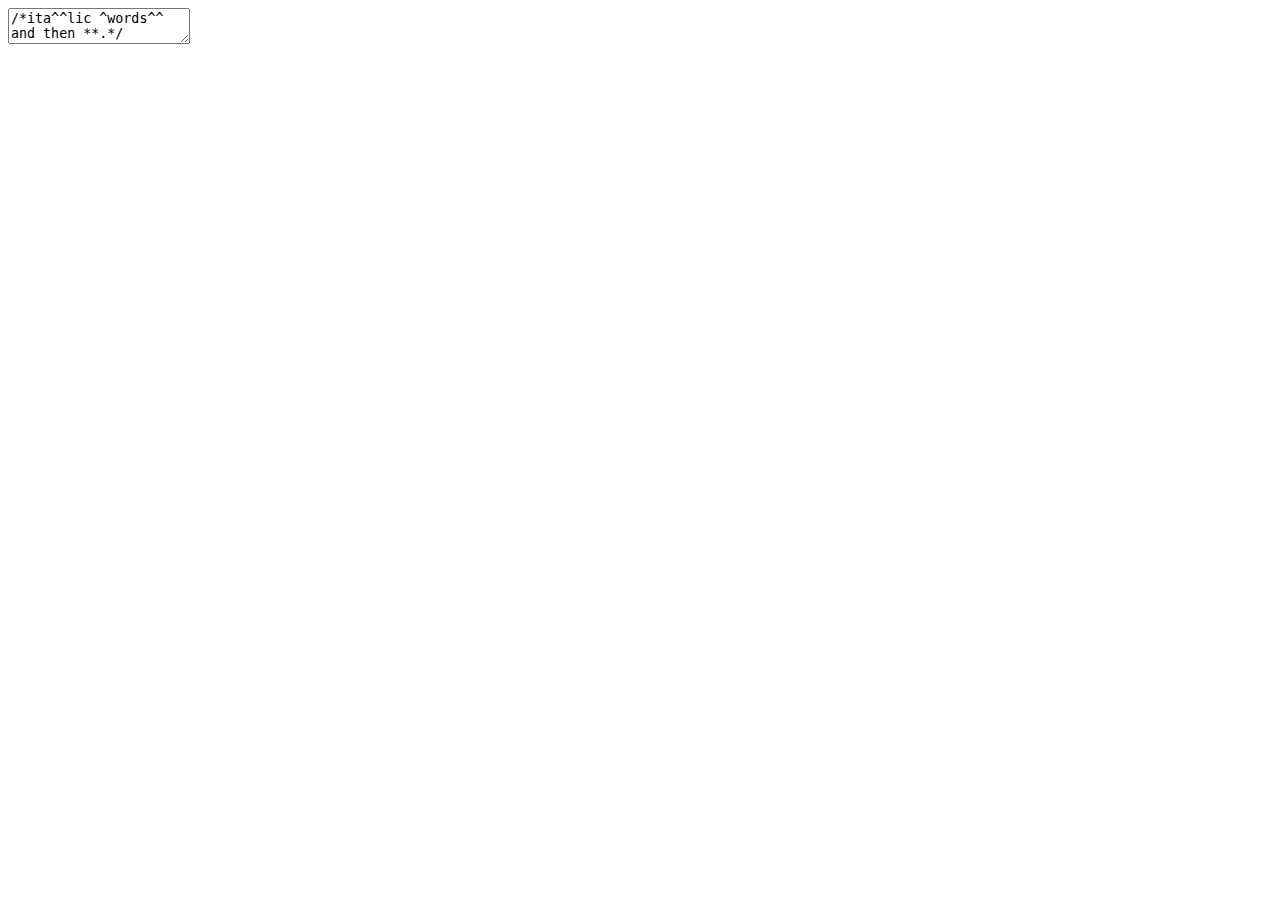
==== olio_viewer/index.html @ 2175dc07 "consolidate" ====
<!DOCTYPE html>
<html lang="en">

<head>
  <meta charset="utf-8">
	<title>Olio Viewer</title>
	<meta name="description" content="Olio Viewer">
	<meta name="author" content="me">
	<meta name="theme-color" content="#B12A34">
	<meta name="viewport" content="width=device-width, initial-scale=1">
	<link rel="shortcut icon" href="favicon.ico">
	<link rel="stylesheet" href="./style.css">
</head>

<body>
  <div id="root"></div>
  <textarea id="text_edit">/*ita^^lic ^words^^ and then **.*/</textarea>
  <script type="module" src="./main.js"></script>
</body>

</html>
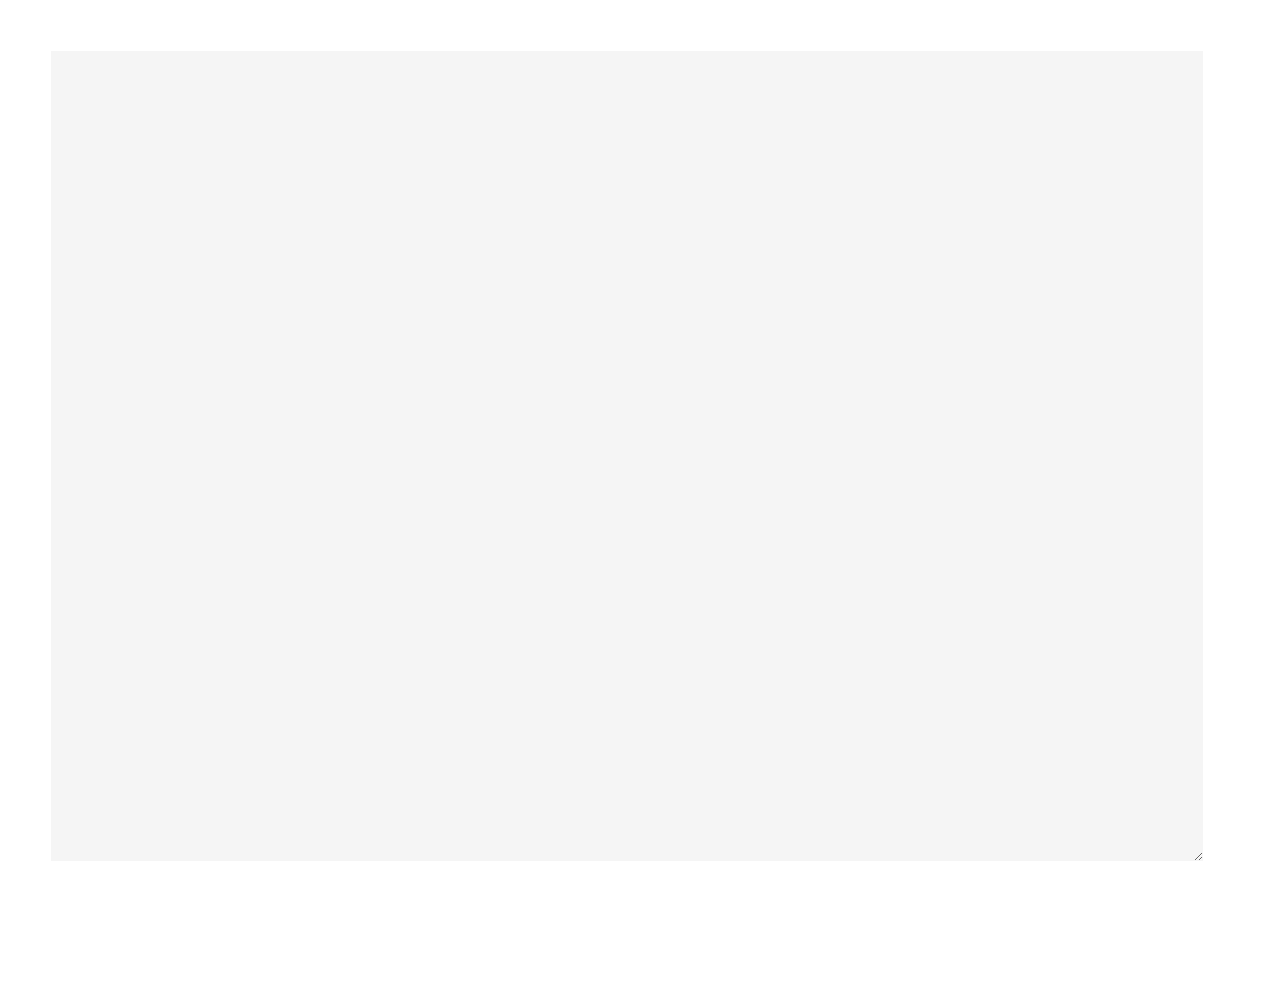
==== commit b245f6de: "src" ====
--- a/olio_viewer/index.html
+++ b/olio_viewer/index.html
@@ -13,8 +13,7 @@
 </head>
 
 <body>
-  <div id="root"></div>
-  <textarea id="text_edit">/*ita^^lic ^words^^ and then **.*/</textarea>
+  <textarea id="text_edit"></textarea>
   <script type="module" src="./main.js"></script>
 </body>
 
--- a/olio_viewer/style.css
+++ b/olio_viewer/style.css
@@ -0,0 +1,19 @@
+body {
+  margin: 2vw;
+  border: 0px;
+  padding: 2vw;
+  width: 100vw;
+  height: 100vh;
+}
+
+#text_edit {
+  box-sizing: border-box;
+  margin: 0%;
+  border: 0px;
+  padding: 2%;
+  width: 90%;
+  height: 90%;
+  background-color: #F5F5F5;
+  font-family: Arial;
+  font-size: 18px;
+}
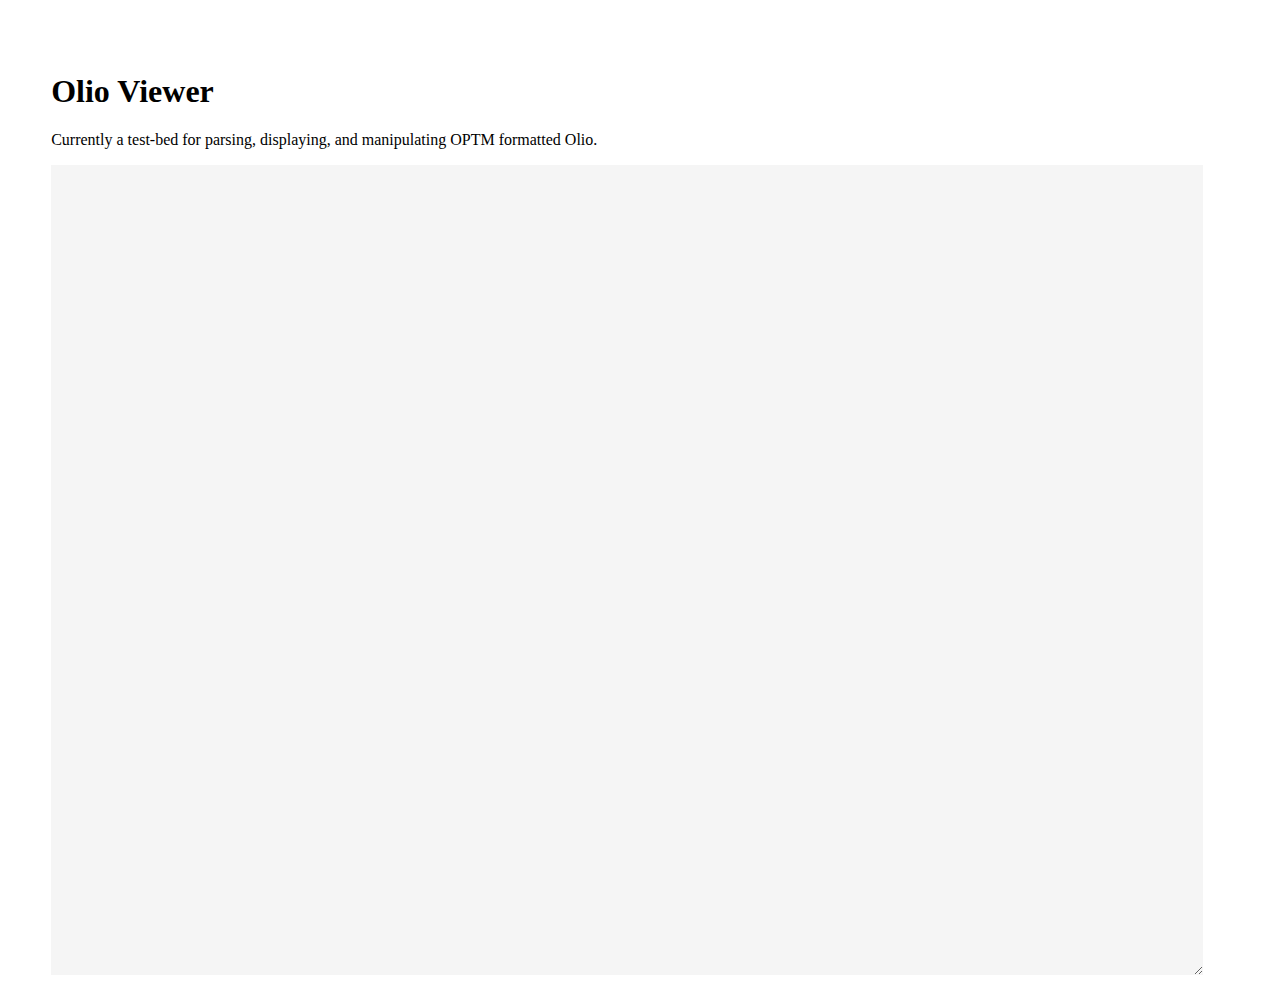
==== commit 276f222b: "reorg" ====
--- a/olio_viewer/index.html
+++ b/olio_viewer/index.html
@@ -13,6 +13,8 @@
 </head>
 
 <body>
+  <h1>Olio Viewer</h1>
+  <p>Currently a test-bed for parsing, displaying, and manipulating OPTM formatted Olio.</p>
   <textarea id="text_edit"></textarea>
   <script type="module" src="./main.js"></script>
 </body>
